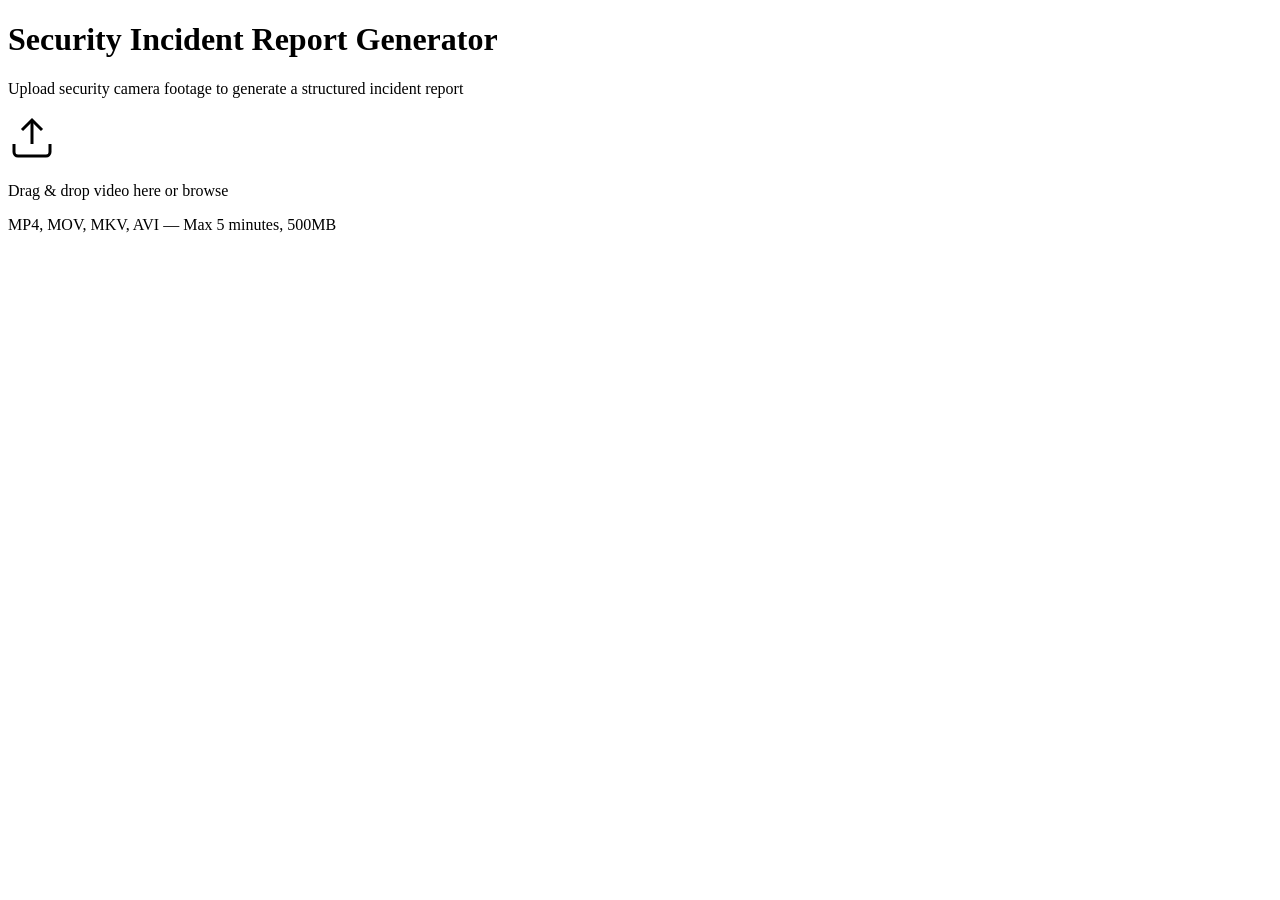
==== static/index.html @ beac475b "Initial implementation of Security Camera Incident Report Generator (M1-M3) Upload security camera f" ====
<!DOCTYPE html>
<html lang="en">
<head>
  <meta charset="UTF-8">
  <meta name="viewport" content="width=device-width, initial-scale=1.0">
  <title>Incident Report Generator</title>
  <link rel="stylesheet" href="/css/style.css">
</head>
<body>
  <header>
    <h1>Security Incident Report Generator</h1>
    <p class="subtitle">Upload security camera footage to generate a structured incident report</p>
  </header>

  <main>
    <!-- Section 1: Upload -->
    <section id="section-upload" class="active">
      <div id="drop-zone" class="drop-zone">
        <div class="drop-zone-content">
          <svg class="upload-icon" viewBox="0 0 24 24" width="48" height="48" fill="none" stroke="currentColor" stroke-width="1.5">
            <path d="M21 15v4a2 2 0 0 1-2 2H5a2 2 0 0 1-2-2v-4"/>
            <polyline points="17 8 12 3 7 8"/>
            <line x1="12" y1="3" x2="12" y2="15"/>
          </svg>
          <p>Drag & drop video here or <label for="file-input" class="link">browse</label></p>
          <input type="file" id="file-input" accept=".mp4,.mov,.mkv,.avi" hidden>
          <p class="hint">MP4, MOV, MKV, AVI &mdash; Max 5 minutes, 500MB</p>
        </div>
      </div>
      <div id="upload-progress" class="progress-container" hidden>
        <div class="progress-bar">
          <div class="progress-fill"></div>
        </div>
        <span class="progress-text">Uploading...</span>
      </div>
      <div id="upload-status" class="status-message" hidden></div>
      <div id="upload-error" class="error-message" hidden></div>
    </section>

    <!-- Section 2: Config + Frame Preview -->
    <section id="section-config" hidden>
      <h2>Configuration</h2>
      <div class="config-panel">
        <div class="config-grid">
          <div class="field">
            <label for="api-key">Anthropic API Key</label>
            <input type="password" id="api-key" placeholder="sk-ant-...">
            <small>Stored in your browser only. Never sent to our server.</small>
          </div>
          <div class="field">
            <label for="incident-type">Suspected Incident Type</label>
            <select id="incident-type">
              <option value="">Auto-detect</option>
              <option value="Theft">Theft</option>
              <option value="Trespassing">Trespassing</option>
            </select>
          </div>
          <div class="field">
            <label for="location">Location</label>
            <input type="text" id="location" placeholder="e.g., Main Entrance">
          </div>
          <div class="field">
            <label for="camera-id">Camera ID</label>
            <input type="text" id="camera-id" placeholder="e.g., CAM-01">
          </div>
        </div>
      </div>

      <h2>Extracted Frames <span id="frame-count" class="badge-count"></span></h2>
      <p class="hint">Highlighted frames will be sent to the AI model for analysis.</p>
      <div id="frame-preview" class="frame-grid"></div>

      <div class="actions-bar">
        <button id="btn-analyze" class="btn-primary">Analyze with Claude</button>
        <button id="btn-restart-config" class="btn-secondary">Start Over</button>
      </div>
    </section>

    <!-- Section 3: Analysis Progress -->
    <section id="section-progress" hidden>
      <div class="progress-screen">
        <div class="spinner"></div>
        <h2>Analyzing Footage</h2>
        <p>Claude is reviewing your security camera frames...</p>
        <p class="hint">This typically takes 15-30 seconds.</p>
      </div>
    </section>

    <!-- Section 4: Report Preview + Edit -->
    <section id="section-report" hidden>
      <div class="report-toolbar">
        <h2>Report Preview</h2>
        <p class="hint">Click any text to edit before exporting.</p>
      </div>
      <div id="report-preview" class="report-preview"></div>
      <div class="actions-bar">
        <button id="btn-export" class="btn-primary">Download PDF</button>
        <button id="btn-restart" class="btn-secondary">Start Over</button>
      </div>
    </section>
  </main>

  <script src="/js/app.js"></script>
  <script src="/js/upload.js"></script>
  <script src="/js/config.js"></script>
  <script src="/js/analysis.js"></script>
  <script src="/js/report.js"></script>
  <script src="/js/export.js"></script>
</body>
</html>
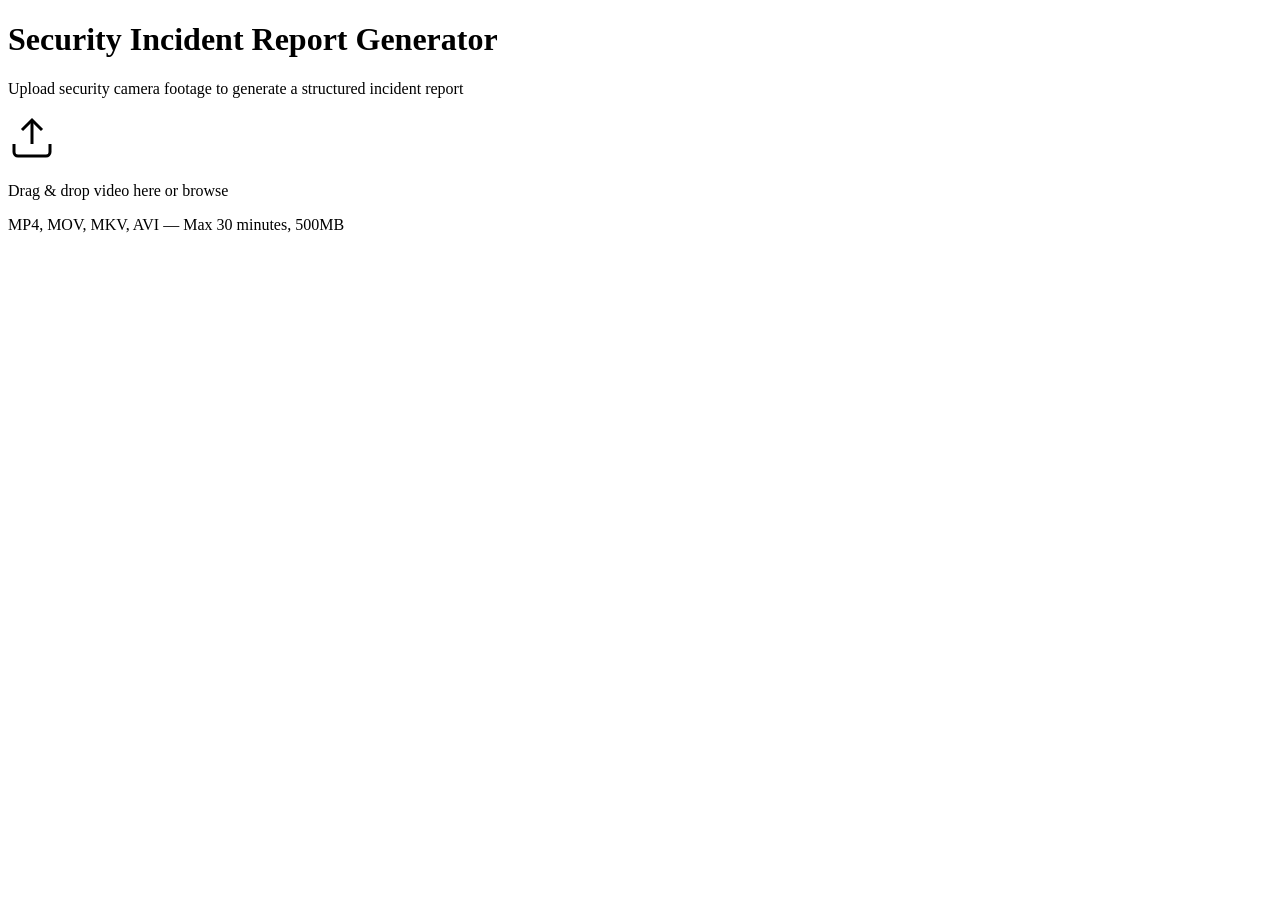
==== commit 9e464be0: "Add Gemini video analysis with conditional frame extraction (M4) - Add two-pass Gemini analysis: vid" ====
--- a/static/index.html
+++ b/static/index.html
@@ -24,7 +24,7 @@
           </svg>
           <p>Drag & drop video here or <label for="file-input" class="link">browse</label></p>
           <input type="file" id="file-input" accept=".mp4,.mov,.mkv,.avi" hidden>
-          <p class="hint">MP4, MOV, MKV, AVI &mdash; Max 5 minutes, 500MB</p>
+          <p class="hint">MP4, MOV, MKV, AVI &mdash; Max 30 minutes, 500MB</p>
         </div>
       </div>
       <div id="upload-progress" class="progress-container" hidden>
@@ -43,9 +43,22 @@
       <div class="config-panel">
         <div class="config-grid">
           <div class="field">
+            <label for="provider">AI Provider</label>
+            <select id="provider">
+              <option value="gemini">Google Gemini (Recommended)</option>
+              <option value="claude">Anthropic Claude</option>
+            </select>
+            <small id="provider-hint">Gemini analyzes the full video natively for better results.</small>
+          </div>
+          <div class="field" id="field-google-key">
+            <label for="google-api-key">Google AI API Key</label>
+            <input type="password" id="google-api-key" placeholder="AIza...">
+            <small>Stored in your browser only. <a href="https://aistudio.google.com/apikey" target="_blank">Get a key</a></small>
+          </div>
+          <div class="field" id="field-anthropic-key" hidden>
             <label for="api-key">Anthropic API Key</label>
             <input type="password" id="api-key" placeholder="sk-ant-...">
-            <small>Stored in your browser only. Never sent to our server.</small>
+            <small>Stored in your browser only. <a href="https://console.anthropic.com/" target="_blank">Get a key</a></small>
           </div>
           <div class="field">
             <label for="incident-type">Suspected Incident Type</label>
@@ -53,6 +66,8 @@
               <option value="">Auto-detect</option>
               <option value="Theft">Theft</option>
               <option value="Trespassing">Trespassing</option>
+              <option value="Vandalism">Vandalism</option>
+              <option value="Suspicious Activity">Suspicious Activity</option>
             </select>
           </div>
           <div class="field">
@@ -66,12 +81,14 @@
         </div>
       </div>
 
-      <h2>Extracted Frames <span id="frame-count" class="badge-count"></span></h2>
-      <p class="hint">Highlighted frames will be sent to the AI model for analysis.</p>
-      <div id="frame-preview" class="frame-grid"></div>
+      <div id="frame-section" hidden>
+        <h2>Extracted Frames <span id="frame-count" class="badge-count"></span></h2>
+        <p class="hint">Highlighted frames will be sent to the AI model for analysis.</p>
+        <div id="frame-preview" class="frame-grid"></div>
+      </div>
 
       <div class="actions-bar">
-        <button id="btn-analyze" class="btn-primary">Analyze with Claude</button>
+        <button id="btn-analyze" class="btn-primary">Analyze Video</button>
         <button id="btn-restart-config" class="btn-secondary">Start Over</button>
       </div>
     </section>
@@ -81,8 +98,8 @@
       <div class="progress-screen">
         <div class="spinner"></div>
         <h2>Analyzing Footage</h2>
-        <p>Claude is reviewing your security camera frames...</p>
-        <p class="hint">This typically takes 15-30 seconds.</p>
+        <p id="progress-message">Analyzing your security camera footage...</p>
+        <p class="hint">This typically takes 30-60 seconds.</p>
       </div>
     </section>
 
